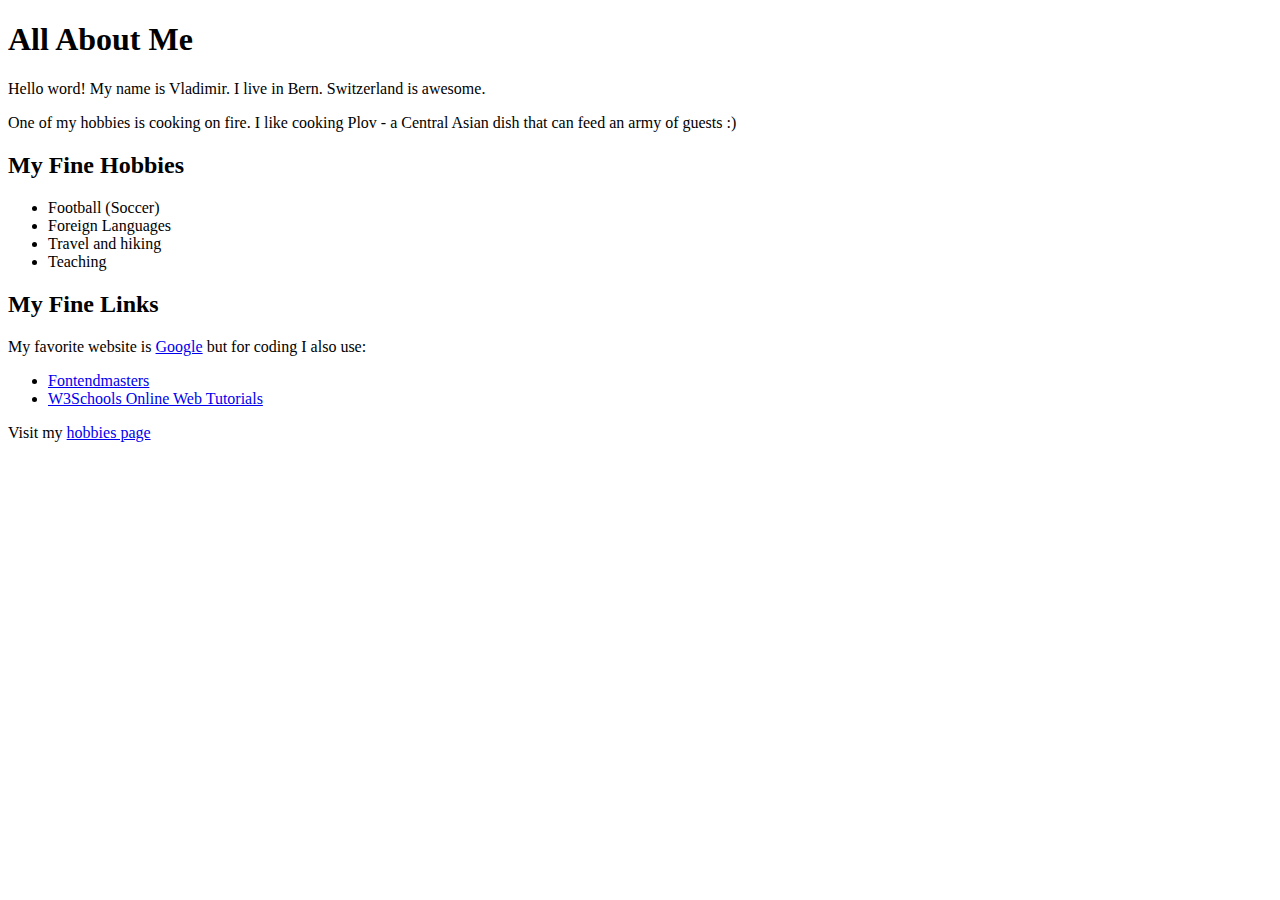
==== day-1/index.html @ 96e90a8c "first commit" ====
<!DOCTYPE html>
<html lang="en">

<head>
    <meta charset="UTF-8">
    <meta name="viewport" content="width=device-width, initial-scale=1.0">
    <title>My first webpage with Frontendmasters Bootcamp</title>
</head>

<body>
    <h1>All About Me</h1>
    <p>Hello word! My name is Vladimir. I live in Bern. Switzerland is awesome.</p>
    <p>One of my hobbies is cooking on fire. I like cooking Plov - a Central Asian dish that can feed an army of guests
        :)</p>
    <h2>My Fine Hobbies</h2>
    <ul>
        <li>Football (Soccer)</li>
        <li>Foreign Languages</li>
        <li>Travel and hiking</li>
        <li>Teaching</li>
    </ul>
    <h2>My Fine Links</h2>
    <p>My favorite website is <a href="https://www.google.com/" target="_blank">Google</a> but for coding I also use:
    </p>
    <ul>
        <li><a href="https://frontendmasters.com/" target="_blank">Fontendmasters</a></li>
        <li><a href="https://www.w3schools.com/" target="_blank">W3Schools Online Web Tutorials</a></li>
    </ul>
    <p>Visit my <a href="hobbies.html">hobbies page</a></p>
</body>

</html>
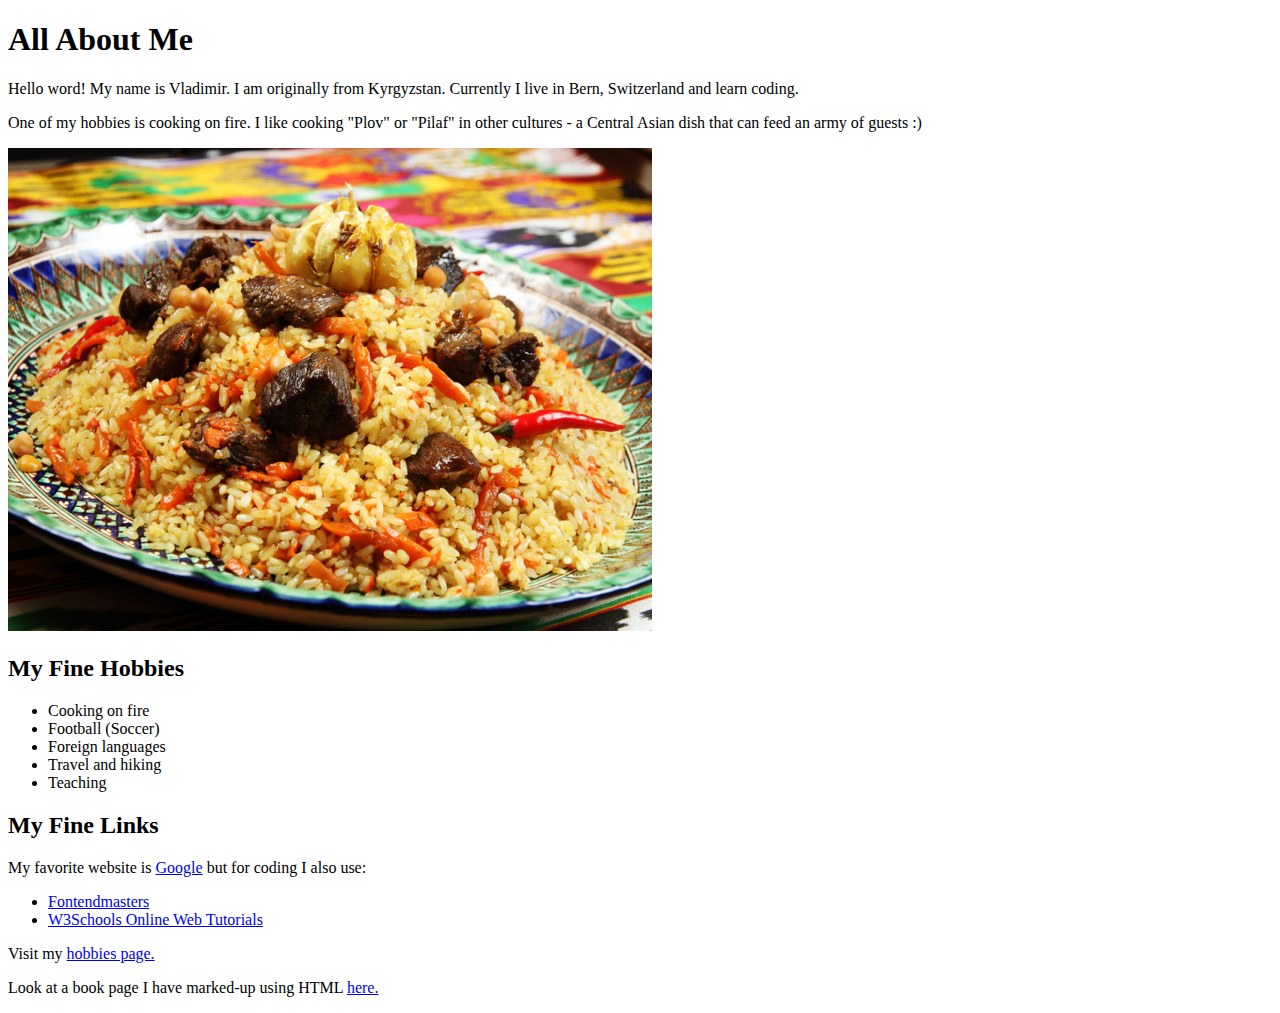
==== commit 0cc05f77: "Initial commit of pages completed on Day 1" ====
--- a/day-1/index.html
+++ b/day-1/index.html
@@ -8,14 +8,18 @@
 </head>
 
 <body>
+    <!--Do not mess with my code or I will find you! :)-->
     <h1>All About Me</h1>
-    <p>Hello word! My name is Vladimir. I live in Bern. Switzerland is awesome.</p>
-    <p>One of my hobbies is cooking on fire. I like cooking Plov - a Central Asian dish that can feed an army of guests
-        :)</p>
+    <p>Hello word! My name is Vladimir. I am originally from Kyrgyzstan. Currently I live in Bern, Switzerland and learn
+        coding.</p>
+    <p>One of my hobbies is cooking on fire. I like cooking "Plov" or "Pilaf" in other cultures - a Central Asian dish
+        that can feed an army of guests :)</p>
+    <img src="images/plov.jpg" alt="a picture of dish called Plov">
     <h2>My Fine Hobbies</h2>
     <ul>
+        <li>Cooking on fire</li>
         <li>Football (Soccer)</li>
-        <li>Foreign Languages</li>
+        <li>Foreign languages</li>
         <li>Travel and hiking</li>
         <li>Teaching</li>
     </ul>
@@ -26,7 +30,8 @@
         <li><a href="https://frontendmasters.com/" target="_blank">Fontendmasters</a></li>
         <li><a href="https://www.w3schools.com/" target="_blank">W3Schools Online Web Tutorials</a></li>
     </ul>
-    <p>Visit my <a href="hobbies.html">hobbies page</a></p>
+    <p>Visit my <a href="hobbies.html">hobbies page.</a></p>
+    <p>Look at a book page I have marked-up using HTML <a href="book_page.html">here.</a></p>
 </body>
 
 </html>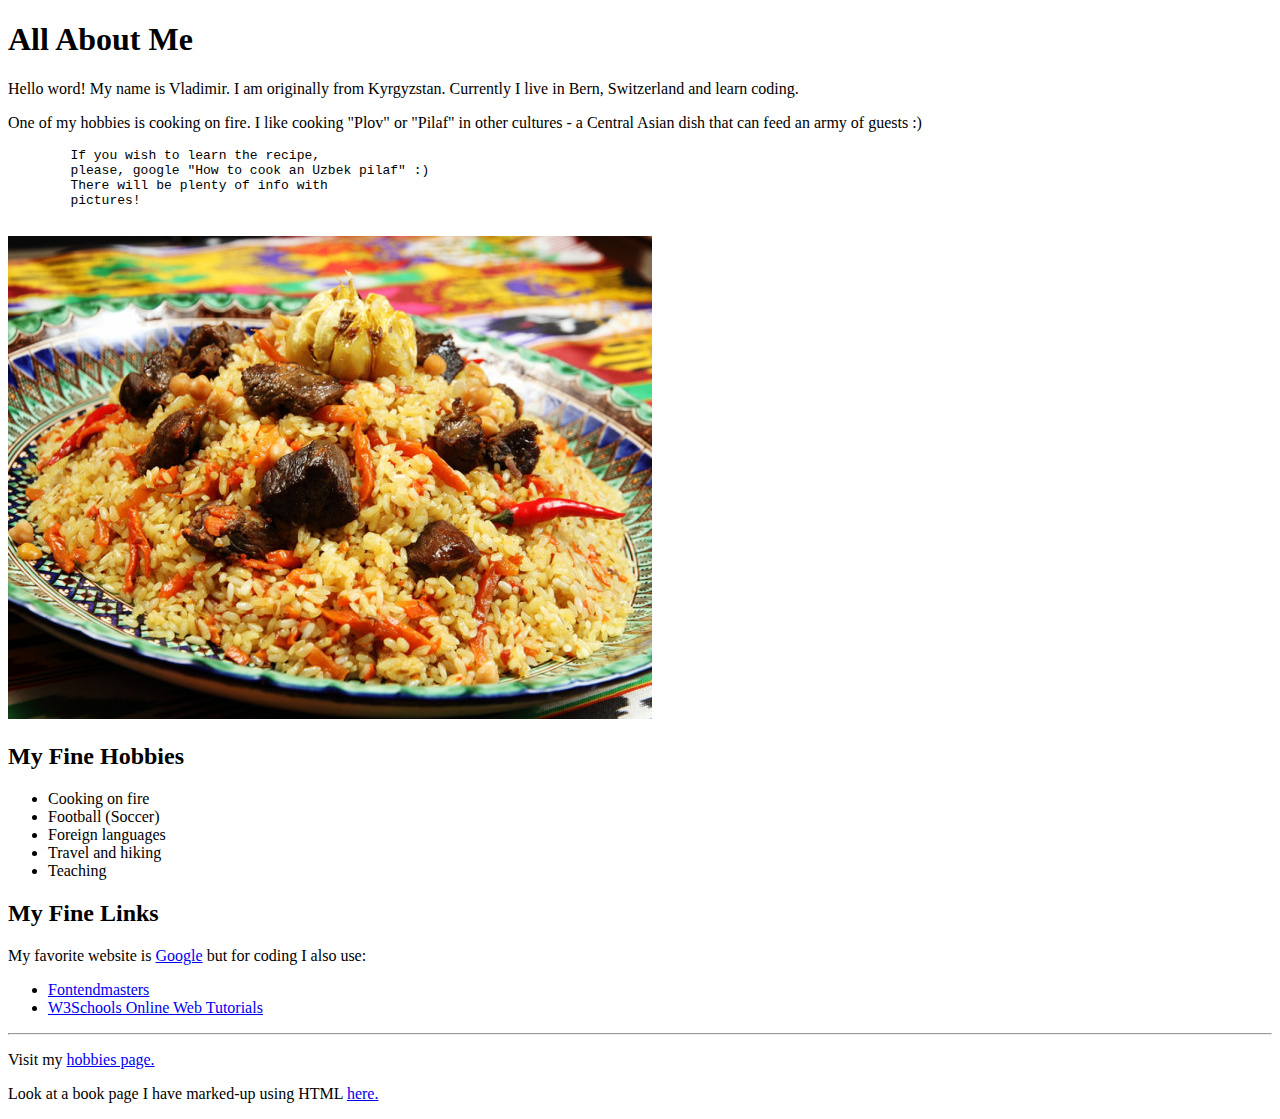
==== commit c94e109b: "Push from iMac27inInst what was done on 20230825" ====
--- a/day-1/index.html
+++ b/day-1/index.html
@@ -9,11 +9,17 @@
 
 <body>
     <!--Do not mess with my code or I will find you! :)-->
-    <h1>All About Me</h1>
+    <h1 title="All About Me">All About Me</h1>
     <p>Hello word! My name is Vladimir. I am originally from Kyrgyzstan. Currently I live in Bern, Switzerland and learn
         coding.</p>
     <p>One of my hobbies is cooking on fire. I like cooking "Plov" or "Pilaf" in other cultures - a Central Asian dish
         that can feed an army of guests :)</p>
+    <pre>
+        If you wish to learn the recipe,
+        please, google "How to cook an Uzbek pilaf" :)
+        There will be plenty of info with
+        pictures!
+    </pre>
     <img src="images/plov.jpg" alt="a picture of dish called Plov">
     <h2>My Fine Hobbies</h2>
     <ul>
@@ -30,6 +36,7 @@
         <li><a href="https://frontendmasters.com/" target="_blank">Fontendmasters</a></li>
         <li><a href="https://www.w3schools.com/" target="_blank">W3Schools Online Web Tutorials</a></li>
     </ul>
+    <hr>
     <p>Visit my <a href="hobbies.html">hobbies page.</a></p>
     <p>Look at a book page I have marked-up using HTML <a href="book_page.html">here.</a></p>
 </body>
